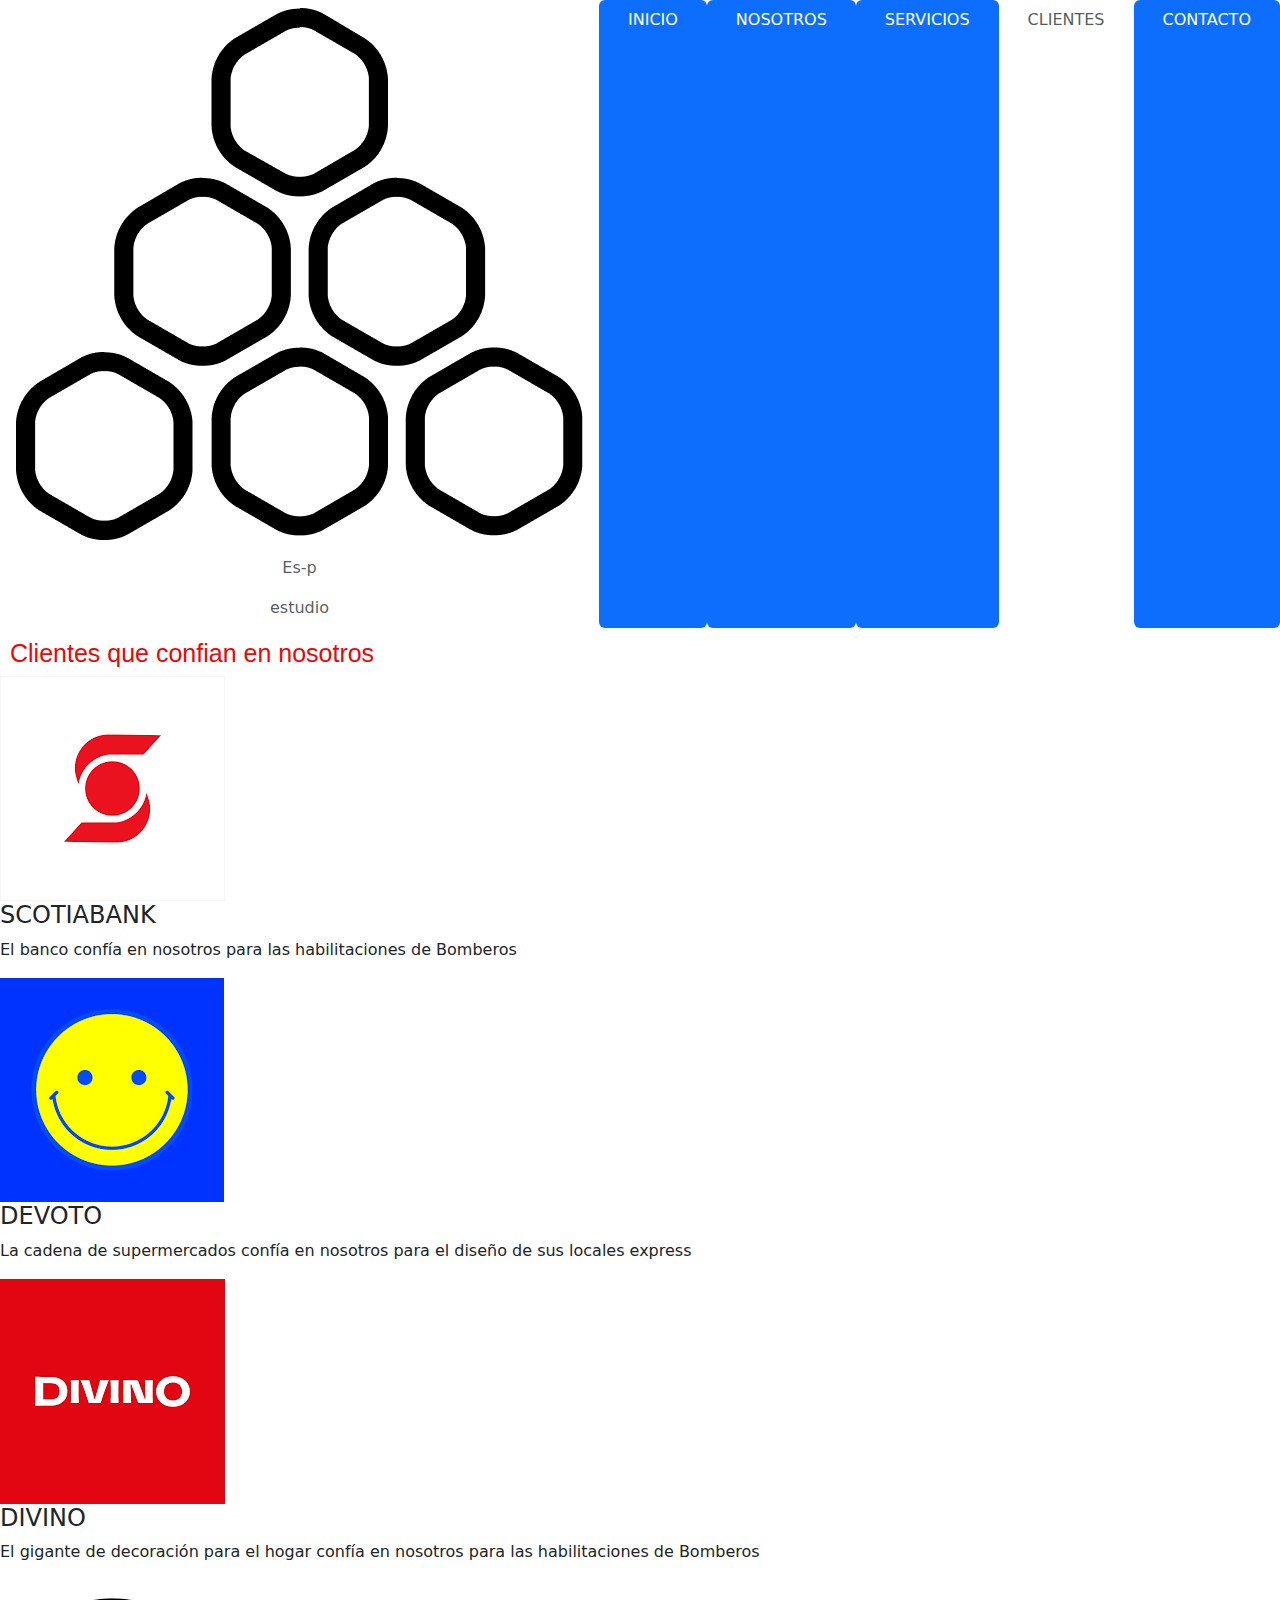
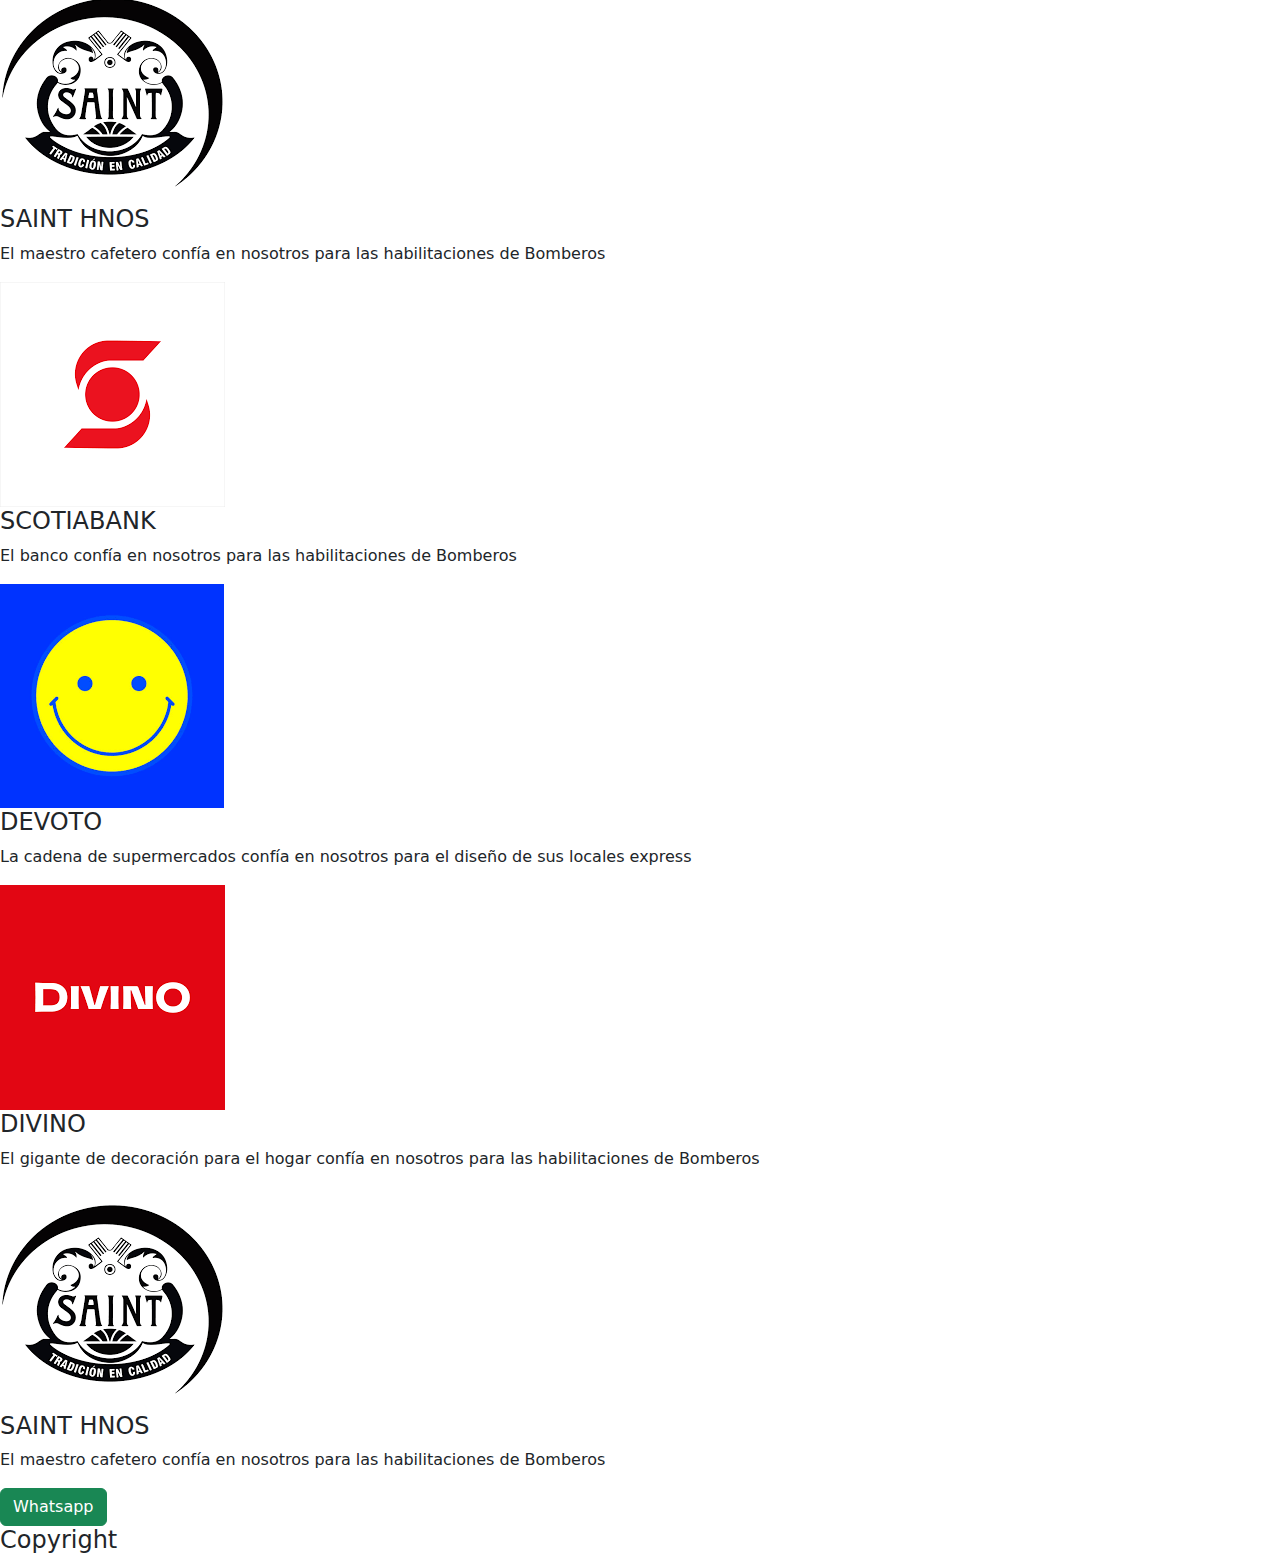
==== pages/clientes.html @ 11666f88 "first commit" ====
<!DOCTYPE html>
<html lang="en">

<head>
    <meta charset="UTF-8">
    <meta name="viewport" content="width=device-width, initial-scale=1.0">
    <title>CLIENTES</title>
    <link href="https://cdn.jsdelivr.net/npm/bootstrap@5.3.3/dist/css/bootstrap.min.css" rel="stylesheet"
        integrity="sha384-QWTKZyjpPEjISv5WaRU9OFeRpok6YctnYmDr5pNlyT2bRjXh0JMhjY6hW+ALEwIH" crossorigin="anonymous">
    <link rel="stylesheet" href="../css/style.css">
</head>

<body>
    <nav class="nav nav-pills flex-column flex-sm-row">
        <div>
            <a class="logo-imagen flex-sm-fill text-sm-center nav-link" href="../index.html"><img
                    src="../resourses/imagenes/logo.png" alt="logo-estudio"></a>
            <div class="letras-logo">
                <a class="flex-sm-fill text-sm-center nav-link disabled texto-principal" aria-disabled="true">Es-p</a>
                <a class="flex-sm-fill text-sm-center nav-link disabled texto-secundario"
                    aria-disabled="true">estudio</a>
            </div>
        </div>
        <a class="flex-sm-fill text-sm-center nav-link active" href="../index.html">INICIO</a>
        <a class="flex-sm-fill text-sm-center nav-link active" href="./nosotros.html">NOSOTROS</a>
        <a class="flex-sm-fill text-sm-center nav-link active" href="./servicios.html">SERVICIOS</a>
        <a class="flex-sm-fill text-sm-center nav-link disabled" aria-disabled="true">CLIENTES</a>
        <a class="flex-sm-fill text-sm-center nav-link active" href="./contacto.html">CONTACTO</a>
    </nav>

    <script src="https://cdn.jsdelivr.net/npm/bootstrap@5.3.3/dist/js/bootstrap.bundle.min.js"
        integrity="sha384-YvpcrYf0tY3lHB60NNkmXc5s9fDVZLESaAA55NDzOxhy9GkcIdslK1eN7N6jIeHz"
        crossorigin="anonymous"></script>

    <main class="nosotros">
        <h1>Clientes que confian en nosotros</h1>

        <section class="clientes-padre">
            <!-- CARD CLIENTES: IMAGEN+NOMBRE+TEXTO -->
            <div class="cards-clientes">
                <img src="../resourses/imagenes/scotia.png" alt="imagen logo de scotia">
                <h4>SCOTIABANK</h4>
                <p>El banco confía en nosotros para las habilitaciones de Bomberos</p>
            </div>
            <div class="cards-clientes">
                <img src="../resourses/imagenes/DEVOTO.png" alt="imagen logo de devoto">
                <h4>DEVOTO</h4>
                <p>La cadena de supermercados confía en nosotros para el diseño de sus locales express</p>
            </div>
            <div class="cards-clientes">
                <img src="../resourses/imagenes/divino.png" alt="imagen logo divino">
                <h4>DIVINO</h4>
                <p>El gigante de decoración para el hogar confía en nosotros para las habilitaciones de Bomberos
                </p>
            </div>
            <div class="cards-clientes">
                <img src="../resourses/imagenes/saint hnos.png" alt="imagen logo saint">
                <h4>SAINT HNOS</h4>
                <p>El maestro cafetero confía en nosotros para las habilitaciones de Bomberos
                </p>
            </div>
            <div class="cards-clientes">
                <img src="../resourses/imagenes/scotia.png" alt="imagen logo de scotia">
                <h4>SCOTIABANK</h4>
                <p>El banco confía en nosotros para las habilitaciones de Bomberos</p>
            </div>
            <div class="cards-clientes">
                <img src="../resourses/imagenes/DEVOTO.png" alt="imagen logo de devoto">
                <h4>DEVOTO</h4>
                <p>La cadena de supermercados confía en nosotros para el diseño de sus locales express</p>
            </div>
            <div class="cards-clientes">
                <img src="../resourses/imagenes/divino.png" alt="imagen logo divino">
                <h4>DIVINO</h4>
                <p>El gigante de decoración para el hogar confía en nosotros para las habilitaciones de Bomberos
                </p>
            </div>
            <div class="cards-clientes">
                <img src="../resourses/imagenes/saint hnos.png" alt="imagen logo saint">
                <h4>SAINT HNOS</h4>
                <p>El maestro cafetero confía en nosotros para las habilitaciones de Bomberos
                </p>
            </div>
        </section>

    </main>

    <div>
        <button type="button" class="btn btn-success">Whatsapp</button>
    </div>

    <!-- FOOTER -->
    <footer class="footer-transparente">
        <h4>Copyright</h4>
    </footer>
</body>

</html>
---- css/style.css ----
@import url(./base/fonts.scss);
@import url(./base/reset.scss);
@import url(./sections/nav.scss);
h1 {
  color: #f20404 !important;
  text-align: left;
  font-family: "Nunito Sans", sans-serif;
  font-size: 25px;
  margin-top: 10px;
  margin-left: 10px; }
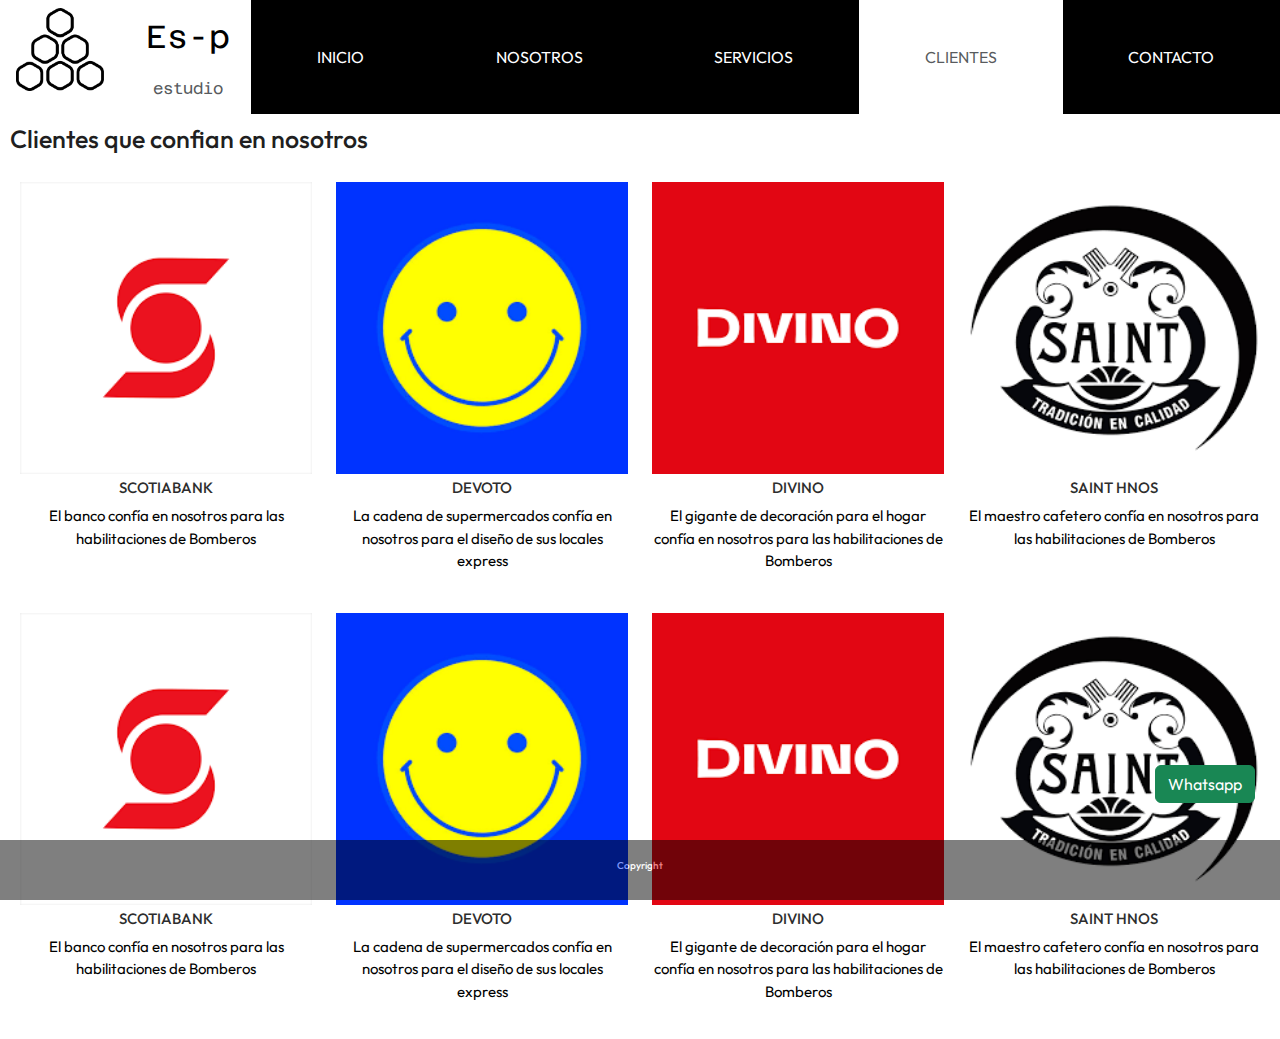
==== commit 0b048dc0: "Pages Clientes SASS" ====
--- a/pages/clientes.html
+++ b/pages/clientes.html
@@ -32,7 +32,7 @@
         integrity="sha384-YvpcrYf0tY3lHB60NNkmXc5s9fDVZLESaAA55NDzOxhy9GkcIdslK1eN7N6jIeHz"
         crossorigin="anonymous"></script>
 
-    <main class="nosotros">
+    <main class="clientes">
         <h1>Clientes que confian en nosotros</h1>
 
         <section class="clientes-padre">
--- a/css/style.css
+++ b/css/style.css
@@ -1,10 +1,261 @@
-@import url(./base/fonts.scss);
-@import url(./base/reset.scss);
-@import url(./sections/nav.scss);
+@import url("https://fonts.googleapis.com/css2?family=Nunito+Sans:ital,opsz,wght@0,6..12,700;1,6..12,700&display=swap");
+@import url("https://fonts.googleapis.com/css2?family=Azeret+Mono:ital,wght@0,100..900;1,100..900&family=Outfit:wght@100..900&display=swap");
+* {
+  margin: 0px;
+  padding: 0px;
+  font-family: "Outfit", sans-serif;
+  box-sizing: border-box; }
+
+.nav-pills .nav-link {
+  border-radius: 0% !important;
+  align-content: center !important; }
+
+.nav-pills .nav-link.active {
+  background-color: black !important; }
+
+nav div {
+  display: flex;
+  flex-direction: row;
+  justify-content: center; }
+  nav div .logo-imagen img {
+    height: 83px;
+    padding: 0% !important;
+    margin-right: 5px; }
+  nav div .letras-logo {
+    display: flex;
+    flex-direction: column;
+    margin: 5px; }
+    nav div .letras-logo .texto-principal {
+      font-size: xx-large;
+      font-family: "Azeret Mono", monospace !important;
+      color: black !important; }
+    nav div .letras-logo .texto-secundario {
+      font-size: medium;
+      font-family: "Azeret Mono", monospace !important; }
+  nav div .logo-imagen {
+    display: flex;
+    flex-direction: column; }
+
+footer {
+  display: block;
+  padding: 0% !important;
+  margin: 0% !important;
+  background-color: black;
+  position: fixed;
+  bottom: 0;
+  width: 100%;
+  height: 60px;
+  text-align: center; }
+  footer h4 {
+    font-size: x-small;
+    padding-top: 20px;
+    color: white !important; }
+
+.footer-transparente {
+  opacity: 50%; }
+
 h1 {
-  color: #f20404 !important;
+  color: #211f1f !important;
   text-align: left;
-  font-family: "Nunito Sans", sans-serif;
   font-size: 25px;
   margin-top: 10px;
   margin-left: 10px; }
+
+h3 {
+  margin-top: 5px;
+  padding-left: 8px;
+  font-size: 15px;
+  color: #2d2d2d; }
+
+h4 {
+  font-size: 15px;
+  color: #000000; }
+
+button {
+  position: fixed;
+  top: 85%;
+  right: 25px; }
+
+/*TABLET*/
+@media (max-width: 992px) {
+  footer {
+    opacity: 20%; }
+  h1 {
+    font-size: 25px; }
+  h3 {
+    font-size: small;
+    background-color: black;
+    color: white;
+    text-align: center;
+    padding: 4px;
+    margin-top: 4px !important; }
+  h4 {
+    font-size: small; }
+  main .grilla-nosotros {
+    display: grid;
+    grid-template-columns: repeat(2, 1fr) !important;
+    column-gap: 10px;
+    margin: 10px; }
+    main .grilla-nosotros img {
+      width: 100% !important;
+      margin-bottom: 5px; }
+  main .card-nosotros {
+    display: grid;
+    grid-area: auto; }
+    main .card-nosotros img {
+      width: 175px !important;
+      display: inline-block; }
+    main .card-nosotros h4 {
+      font-size: smaller; }
+  main p {
+    margin-top: 2px !important;
+    font-size: 15px;
+    color: #000000;
+    height: auto;
+    overflow: hidden; }
+  .clientes-padre {
+    background-color: #d8d8d8 !important; }
+  .clientes-padre div {
+    width: 45%;
+    margin: 5px;
+    background-color: #d8d8d8;
+    border: #000000 solid 2px !important; }
+  .cards-clientes p {
+    font-size: 18px;
+    text-align: center;
+    padding: 4px; }
+  .cards-clientes h4 {
+    font-size: 20px; } }
+
+/*MOBILE*/
+@media (max-width: 576px) {
+  main .grilla-nosotros {
+    display: grid;
+    grid-template-columns: 1fr !important;
+    margin: 10px; }
+    main .grilla-nosotros img {
+      width: 100% !important;
+      margin-bottom: 5px; }
+  main .card-nosotros {
+    display: grid;
+    grid-area: auto; }
+    main .card-nosotros img {
+      width: 180px !important;
+      padding: 5px;
+      display: inline-block; }
+  main p {
+    margin-top: 2px !important;
+    padding: 8px;
+    font-size: 15px;
+    color: #000000;
+    height: auto;
+    overflow: hidden; }
+  footer {
+    opacity: 20%; }
+  p {
+    font-size: 15px;
+    padding: 8px; }
+  h1 {
+    font-size: 18px; }
+  h3 {
+    font-size: 20px;
+    background-color: #2f2f2f;
+    color: white;
+    text-align: center;
+    padding: 2px; }
+  h4 {
+    font-size: 12px !important;
+    padding: 8px; }
+  .clientes-padre {
+    background-color: #d8d8d8 !important; }
+    .clientes-padre h4 {
+      font-size: 15px !important;
+      padding: 8px; }
+  .clientes-padre div {
+    width: 100%;
+    margin: 5px;
+    background-color: #d8d8d8;
+    border: #000000 solid 2px !important; }
+  .cards-clientes p {
+    font-size: small;
+    text-align: center;
+    padding: 4px; }
+  .cards-clientes h4 {
+    font-size: 20px; }
+  iframe {
+    width: 100%; }
+  .contacto {
+    grid-template-columns: 1fr;
+    justify-content: first baseline; }
+  .contacto .ubicacion {
+    width: 100%; }
+  .contacto .ubicacion iframe {
+    padding-top: 8px;
+    width: 100%; }
+  .contacto .fomulario {
+    width: 100%; }
+  input {
+    width: 100px; }
+  textarea {
+    width: 350px; } }
+
+video {
+  overflow: hidden;
+  position: fixed;
+  height: 100%; }
+
+main .grilla-nosotros {
+  display: grid;
+  grid-template-columns: repeat(4, 1fr);
+  column-gap: 10px;
+  margin: 10px; }
+  main .grilla-nosotros img {
+    width: 306px; }
+
+main .card-nosotros {
+  display: grid;
+  grid-area: auto; }
+  main .card-nosotros img {
+    width: 140px;
+    display: inline-block; }
+  main .card-nosotros h4 {
+    font-size: smaller; }
+  main .card-nosotros .fotos-fundadores {
+    display: flex;
+    justify-content: space-between;
+    margin-top: 5px;
+    margin-bottom: 5px; }
+  main .card-nosotros .arq {
+    display: flex;
+    justify-content: space-between; }
+
+main h3 {
+  font-size: medium;
+  margin: 0%; }
+
+main p {
+  font-size: smaller;
+  color: #000000;
+  height: auto;
+  overflow: hidden; }
+
+main .clientes-padre {
+  display: flex;
+  flex-wrap: wrap;
+  justify-content: space-around;
+  width: auto;
+  padding: 8px; }
+  main .clientes-padre img {
+    width: 100%; }
+  main .clientes-padre .cards-clientes {
+    display: flex;
+    flex-direction: column;
+    align-items: center;
+    width: 25%;
+    padding: 12px; }
+    main .clientes-padre .cards-clientes h4 {
+      margin-top: 5px;
+      color: #2d2d2d; }
+    main .clientes-padre .cards-clientes p {
+      font-size: 15px !important;
+      text-align: center; }
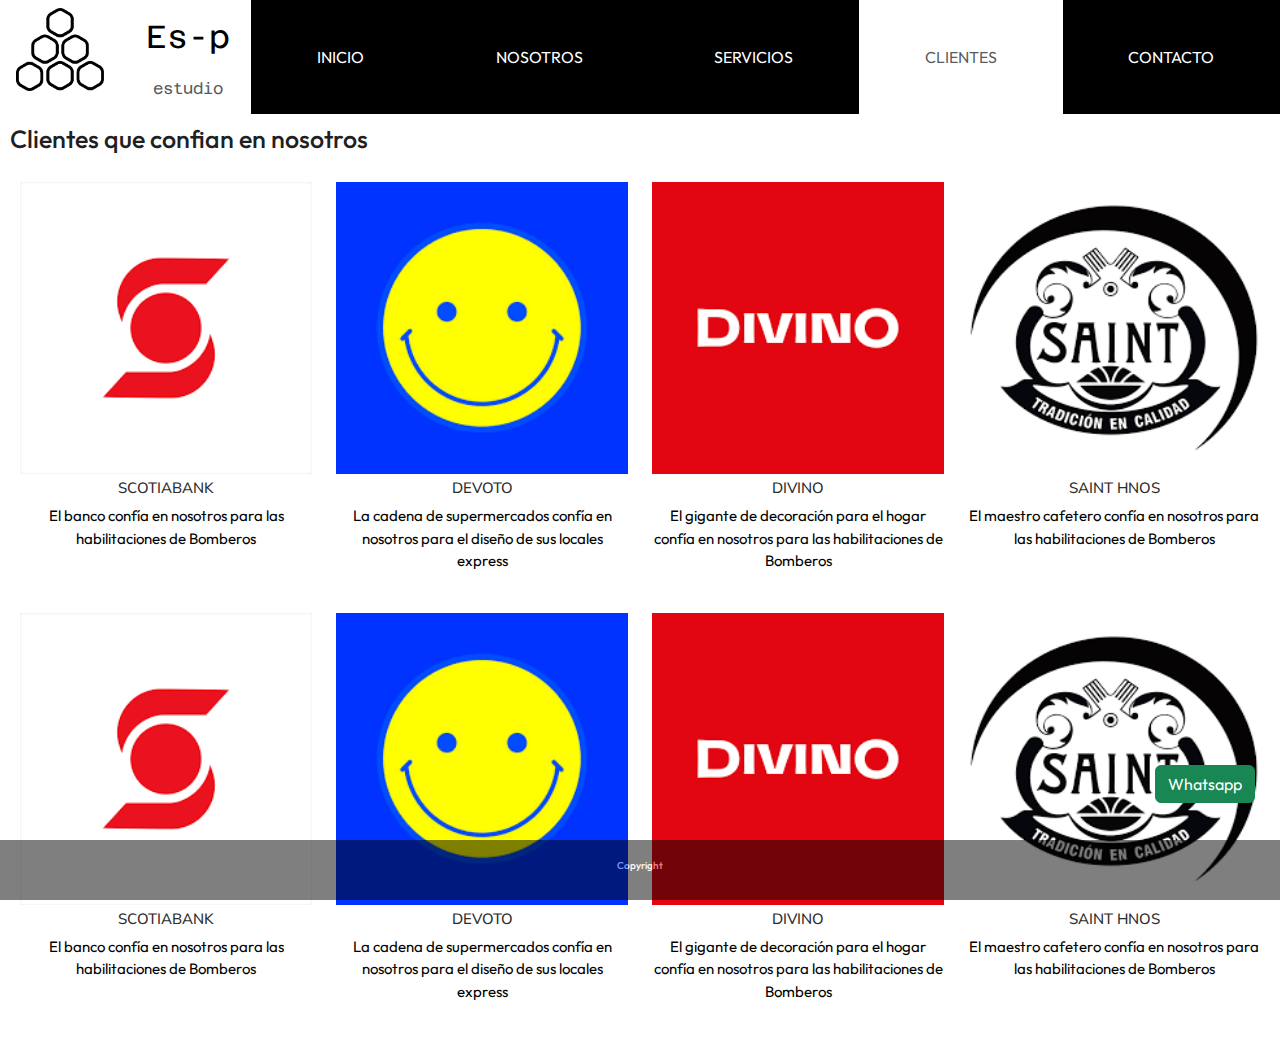
==== commit 1e7683d1: "Aplicamos SEO a nuestras pages" ====
--- a/pages/clientes.html
+++ b/pages/clientes.html
@@ -4,6 +4,11 @@
 <head>
     <meta charset="UTF-8">
     <meta name="viewport" content="width=device-width, initial-scale=1.0">
+    <meta charset="UTF-8">
+    <meta name="viewport" content="width=device-width, initial-scale=1.0">
+    <meta name="description"
+        content="Nuestros clientes nos siguen eligiendo con confianza, hacemos todo tipo de habilitaciones en todo el País">
+    <meta name="keywords" content="Arquitectura, Arquitecto, Clientes, Obra, Habilitacion, Permiso, Proyecto, Estudio">
     <title>CLIENTES</title>
     <link href="https://cdn.jsdelivr.net/npm/bootstrap@5.3.3/dist/css/bootstrap.min.css" rel="stylesheet"
         integrity="sha384-QWTKZyjpPEjISv5WaRU9OFeRpok6YctnYmDr5pNlyT2bRjXh0JMhjY6hW+ALEwIH" crossorigin="anonymous">
--- a/css/style.css
+++ b/css/style.css
@@ -18,13 +18,13 @@
   flex-direction: row;
   justify-content: center; }
   nav div .logo-imagen img {
-    height: 83px;
+    height: 83px !important;
     padding: 0% !important;
-    margin-right: 5px; }
+    margin-right: 5px !important; }
   nav div .letras-logo {
-    display: flex;
-    flex-direction: column;
-    margin: 5px; }
+    display: flex !important;
+    flex-direction: column !important;
+    margin: 5px !important; }
     nav div .letras-logo .texto-principal {
       font-size: xx-large;
       font-family: "Azeret Mono", monospace !important;
@@ -33,8 +33,8 @@
       font-size: medium;
       font-family: "Azeret Mono", monospace !important; }
   nav div .logo-imagen {
-    display: flex;
-    flex-direction: column; }
+    display: flex !important;
+    flex-direction: column !important; }
 
 footer {
   display: block;
@@ -91,6 +91,7 @@
     margin-top: 4px !important; }
   h4 {
     font-size: small; }
+  /*TABLET - NOSOTROS*/
   main .grilla-nosotros {
     display: grid;
     grid-template-columns: repeat(2, 1fr) !important;
@@ -113,43 +114,49 @@
     color: #000000;
     height: auto;
     overflow: hidden; }
-  .clientes-padre {
+  /*TABLET - CLIENTES*/
+  main h1 {
+    background-color: #d8d8d8;
+    margin: 0%;
+    padding: 10px; }
+  main .clientes-padre {
     background-color: #d8d8d8 !important; }
-  .clientes-padre div {
-    width: 45%;
-    margin: 5px;
-    background-color: #d8d8d8;
-    border: #000000 solid 2px !important; }
-  .cards-clientes p {
-    font-size: 18px;
-    text-align: center;
-    padding: 4px; }
-  .cards-clientes h4 {
-    font-size: 20px; } }
+    main .clientes-padre div {
+      margin: 5px;
+      background-color: white;
+      border: #000000 solid 2px !important; }
+    main .clientes-padre .cards-clientes {
+      width: 45% !important; }
+      main .clientes-padre .cards-clientes h4 {
+        font-size: 20px; }
+      main .clientes-padre .cards-clientes p {
+        font-size: 18px !important;
+        text-align: center;
+        padding: 4px; }
+  /*TABLET - CONTACTO*/
+  main .contacto {
+    width: 100%;
+    display: grid;
+    grid-template-columns: 1fr !important;
+    justify-content: first baseline;
+    padding: 8px; }
+    main .contacto iframe {
+      width: 100% !important;
+      padding-top: 8px;
+      height: 10px; }
+  main p {
+    font-size: 12px !important;
+    padding: 2px; }
+  textarea {
+    width: 100%; }
+  input {
+    width: 100px;
+    font-size: 10px; }
+  .form-check-label {
+    font-size: 12px !important; } }
 
 /*MOBILE*/
 @media (max-width: 576px) {
-  main .grilla-nosotros {
-    display: grid;
-    grid-template-columns: 1fr !important;
-    margin: 10px; }
-    main .grilla-nosotros img {
-      width: 100% !important;
-      margin-bottom: 5px; }
-  main .card-nosotros {
-    display: grid;
-    grid-area: auto; }
-    main .card-nosotros img {
-      width: 180px !important;
-      padding: 5px;
-      display: inline-block; }
-  main p {
-    margin-top: 2px !important;
-    padding: 8px;
-    font-size: 15px;
-    color: #000000;
-    height: auto;
-    overflow: hidden; }
   footer {
     opacity: 20%; }
   p {
@@ -166,38 +173,48 @@
   h4 {
     font-size: 12px !important;
     padding: 8px; }
-  .clientes-padre {
-    background-color: #d8d8d8 !important; }
-    .clientes-padre h4 {
-      font-size: 15px !important;
-      padding: 8px; }
-  .clientes-padre div {
-    width: 100%;
-    margin: 5px;
-    background-color: #d8d8d8;
-    border: #000000 solid 2px !important; }
-  .cards-clientes p {
-    font-size: small;
-    text-align: center;
-    padding: 4px; }
-  .cards-clientes h4 {
-    font-size: 20px; }
-  iframe {
-    width: 100%; }
-  .contacto {
-    grid-template-columns: 1fr;
-    justify-content: first baseline; }
-  .contacto .ubicacion {
-    width: 100%; }
-  .contacto .ubicacion iframe {
-    padding-top: 8px;
-    width: 100%; }
-  .contacto .fomulario {
-    width: 100%; }
-  input {
-    width: 100px; }
-  textarea {
-    width: 350px; } }
+  /*MOBILE - NOSOTROS*/
+  main .grilla-nosotros {
+    display: grid;
+    grid-template-columns: 1fr !important;
+    margin: 10px; }
+    main .grilla-nosotros img {
+      width: 100% !important;
+      margin-bottom: 5px; }
+  main .card-nosotros {
+    display: grid;
+    grid-area: auto; }
+    main .card-nosotros img {
+      width: 180px !important;
+      padding: 5px;
+      display: inline-block; }
+  main p {
+    margin-top: 2px !important;
+    padding: 8px;
+    font-size: 15px;
+    color: #000000;
+    height: auto;
+    overflow: hidden; }
+  /*MOBILE - CLIENTES*/
+  main .clientes-padre {
+    display: flex;
+    flex-wrap: wrap;
+    justify-content: space-around;
+    width: 100% !important;
+    padding: 8px;
+    /*MOBILE - CONTACTO*/ }
+    main .clientes-padre img {
+      width: 100% !important; }
+    main .clientes-padre .cards-clientes {
+      display: flex;
+      flex-direction: column;
+      align-items: center;
+      width: 100% !important;
+      padding: 12px; }
+      main .clientes-padre .cards-clientes h4 {
+        font-size: 15px; }
+      main .clientes-padre .cards-clientes p {
+        font-size: 8px !important; } }
 
 video {
   overflow: hidden;
@@ -255,7 +272,48 @@
     padding: 12px; }
     main .clientes-padre .cards-clientes h4 {
       margin-top: 5px;
-      color: #2d2d2d; }
+      color: #2d2d2d;
+      font-family: "Nunito Sans"; }
     main .clientes-padre .cards-clientes p {
       font-size: 15px !important;
       text-align: center; }
+
+main .contacto {
+  width: 100%;
+  display: grid;
+  grid-template-columns: 1fr 2fr;
+  column-gap: 8px;
+  justify-items: center;
+  padding: 8px; }
+  main .contacto .ubicacion {
+    width: 100%; }
+  main .contacto .ubicacion iframe {
+    padding-top: 16px;
+    height: 400px;
+    width: 650px; }
+  main .contacto p {
+    font-size: 15px;
+    margin: 0% !important;
+    padding: 2px; }
+
+main textarea {
+  margin-top: 5px;
+  background-color: #d6d6d6;
+  border-radius: 10px;
+  border: transparent !important; }
+
+main input {
+  margin-top: 5px;
+  padding: 5px;
+  background-color: #d6d6d6;
+  border-radius: 10px;
+  border: transparent !important;
+  text-align: center; }
+
+main .formulario div {
+  margin: 5px;
+  display: flex;
+  justify-content: space-between; }
+
+main .form-check-input:checked {
+  background-color: #222222 !important; }
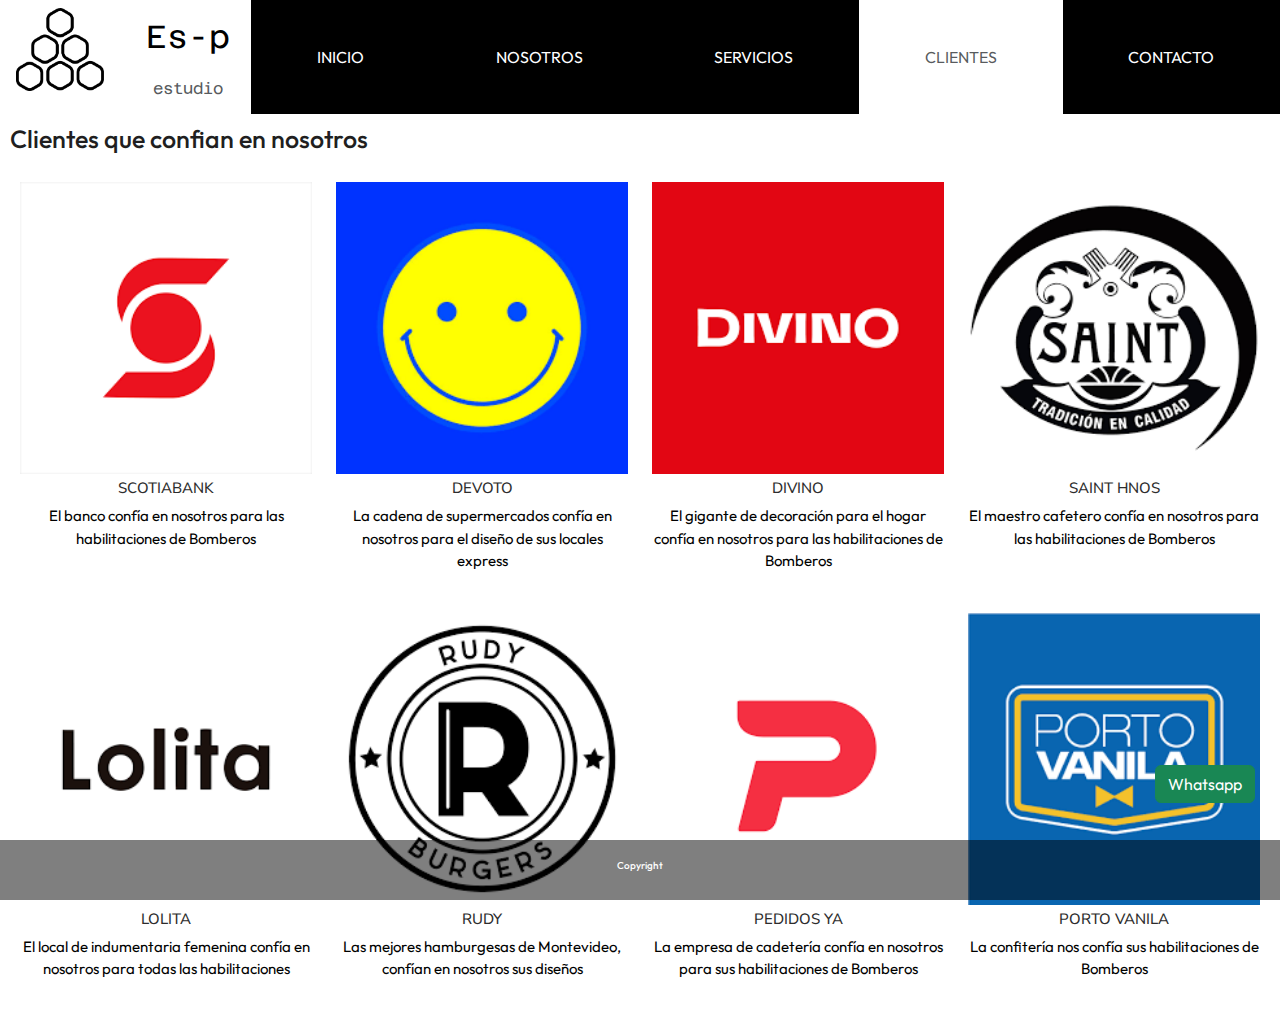
==== commit e5625502: "agregamos info a clientes" ====
--- a/pages/clientes.html
+++ b/pages/clientes.html
@@ -65,25 +65,25 @@
                 </p>
             </div>
             <div class="cards-clientes">
-                <img src="../resourses/imagenes/scotia.png" alt="imagen logo de scotia">
-                <h4>SCOTIABANK</h4>
-                <p>El banco confía en nosotros para las habilitaciones de Bomberos</p>
+                <img src="../resourses/imagenes/LOLITA.png" alt="imagen logo de Lolita">
+                <h4>LOLITA</h4>
+                <p>El local de indumentaria femenina confía en nosotros para todas las habilitaciones</p>
             </div>
             <div class="cards-clientes">
-                <img src="../resourses/imagenes/DEVOTO.png" alt="imagen logo de devoto">
-                <h4>DEVOTO</h4>
-                <p>La cadena de supermercados confía en nosotros para el diseño de sus locales express</p>
+                <img src="../resourses/imagenes/rudy.png" alt="imagen logo de Rudy">
+                <h4>RUDY</h4>
+                <p>Las mejores hamburgesas de Montevideo, confían en nosotros sus diseños</p>
             </div>
             <div class="cards-clientes">
-                <img src="../resourses/imagenes/divino.png" alt="imagen logo divino">
-                <h4>DIVINO</h4>
-                <p>El gigante de decoración para el hogar confía en nosotros para las habilitaciones de Bomberos
+                <img src="../resourses/imagenes/PEYA.png" alt="imagen logo Pedidos Ya">
+                <h4>PEDIDOS YA</h4>
+                <p>La empresa de cadetería confía en nosotros para sus habilitaciones de Bomberos
                 </p>
             </div>
             <div class="cards-clientes">
-                <img src="../resourses/imagenes/saint hnos.png" alt="imagen logo saint">
-                <h4>SAINT HNOS</h4>
-                <p>El maestro cafetero confía en nosotros para las habilitaciones de Bomberos
+                <img src="../resourses/imagenes/porto vanila.png" alt="imagen logo porto vanila">
+                <h4>PORTO VANILA</h4>
+                <p>La confitería nos confía sus habilitaciones de Bomberos
                 </p>
             </div>
         </section>
--- a/css/style.css
+++ b/css/style.css
@@ -114,6 +114,12 @@
     color: #000000;
     height: auto;
     overflow: hidden; }
+  /*TABLET - SERVICIOS*/
+  .carousel img {
+    height: 660px !important;
+    overflow: hidden; }
+  .carousel p {
+    font-size: 18px !important; }
   /*TABLET - CLIENTES*/
   main h1 {
     background-color: #d8d8d8;
@@ -195,6 +201,10 @@
     color: #000000;
     height: auto;
     overflow: hidden; }
+  /*MOBILE - SERVICIOS*/
+  .carousel img {
+    height: 100% !important;
+    overflow: hidden; }
   /*MOBILE - CLIENTES*/
   main .clientes-padre {
     display: flex;
@@ -216,7 +226,7 @@
       main .clientes-padre .cards-clientes p {
         font-size: 8px !important; } }
 
-video {
+body video {
   overflow: hidden;
   position: fixed;
   height: 100%; }
@@ -255,6 +265,18 @@
   color: #000000;
   height: auto;
   overflow: hidden; }
+
+.carousel img {
+  height: 550px;
+  overflow: hidden;
+  border: green 2px dashed; }
+
+.carousel p {
+  background-color: #e3e3e3;
+  font-size: 15px;
+  color: black;
+  padding: 10px !important;
+  margin: 0% !important; }
 
 main .clientes-padre {
   display: flex;
